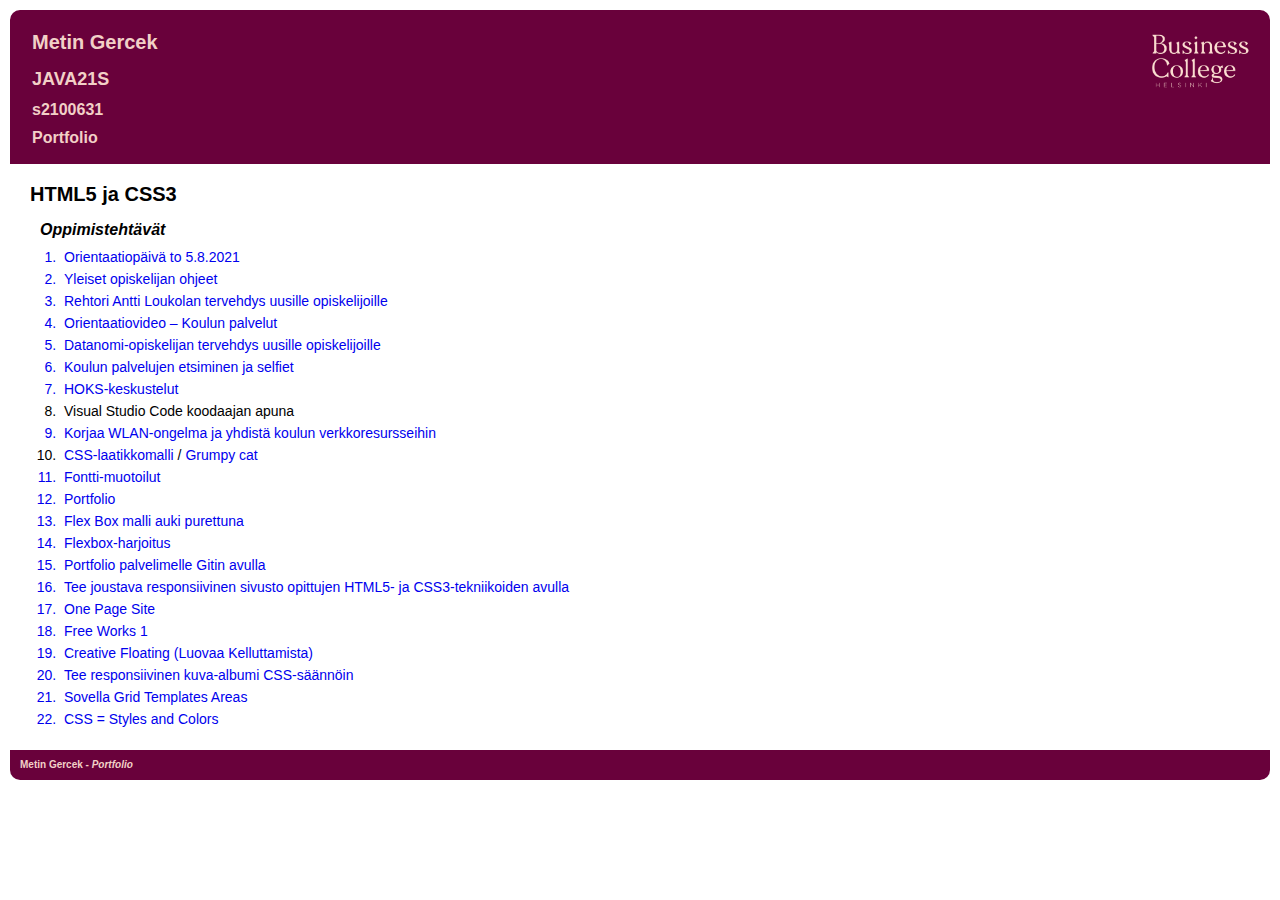
==== ohjelmistokehittaja/ohjelmointi/html5-ja-css3/index.html @ d6a67398 "Juuri valmis" ====
<!DOCTYPE html>
<html lang="en">
<head>
    <meta charset="UTF-8">
    <meta http-equiv="X-UA-Compatible" content="IE=edge">
    <meta name="viewport" content="width=device-width, initial-scale=1.0">
    <title>Portfolio - Metin Gercek</title>
    <link rel="stylesheet" href="../../../css/reset.css">
    <link rel="stylesheet" href="../../../css/layouts.css">
</head>
<body>
    <header>
        <figure id="logo">
            <a href="../../../index.html">
                <img src="../../../images/BC-logo-beige.png" alt="">
            </a>
        </figure>
        <h1>Metin Gercek</h1> 
        <h2>JAVA21S</h2> 
        <h3>s2100631</h3> 
        <h3>Portfolio</h3>
    </header>
    <article class="ops">
        <h1>HTML5 ja CSS3</h1>
        <h2 class="sisennys-2rem">Oppimistehtävät</h2>
    
        <ol>
            <a href="./orientaatiopaiva/index.html">
                <li>Orientaatiopäivä to 5.8.2021</li>
            </a>
            <a href="./yleiset-opiskelijan-ohjeet/index.html">
                <li>Yleiset opiskelijan ohjeet</li>
            </a>
            <a href="./rehtori-antti-oukolan-tervehdys/index.html">
                <li>Rehtori Antti Loukolan tervehdys uusille opiskelijoille</li>
            </a>
            <a href="./orientaatiovideo-koulun-palvelut/index.html">
                <li>Orientaatiovideo – Koulun palvelut</li>
            </a>
            <a href="./datanomi-opiskelijan-tervehdys/index.html">
                <li>Datanomi-opiskelijan tervehdys uusille opiskelijoille</li>
            </a>
            <a href="./palvelut/index.html">
                <li>Koulun palvelujen etsiminen ja selfiet</li>
            </a>
            <a href="./HOKS-keskustelut/index.html">
                <li>HOKS-keskustelut</li>
            </a>
            <li>Visual Studio Code koodaajan apuna</li>
            <a href="./korjaa-wlan-ongelma/index.html">
                <li>Korjaa WLAN-ongelma ja yhdistä koulun verkkoresursseihin</li>
            </a>
            
            <li><a href="./harjoitus1/index.html">CSS-laatikkomalli</a> / <a href="./harjoitus2/index.html">Grumpy cat </a></li>
           
            <a href="./fontti-muotoilut/index.html">
                <li>Fontti-muotoilut</li>
            </a>
            <a href="../../../index.html">
                <li>Portfolio</li>
            </a>
            <a href="./flex-box-model/index.html">
                <li>Flex Box malli auki purettuna</li>
            </a>
            <a href="./flex-harjoitus/index.html">
                <li>Flexbox-harjoitus</li>
            </a>
            <a href="./portfolio-palvelimelle-gitin-avulla/index.html">
                <li>Portfolio palvelimelle Gitin avulla</li>
            </a>
            <a href="./pretzel/index.html">
                <li>Tee joustava responsiivinen sivusto opittujen HTML5- ja CSS3-tekniikoiden avulla</li>
            </a>
            <a href="./onepage-website/index.html">
                <li>One Page Site</li>
            </a>
            <a href="./freeworks/index.html">
                <li>Free Works 1</li>
            </a>
            <a href="./luovaa-kelluttamista/index.html">
                <li>Creative Floating (Luovaa Kelluttamista)</li>
            </a>
            <a href="#">
                <li>Tee responsiivinen kuva-albumi CSS-säännöin</li>
            </a>
            <a href="./sovella-grid-template-areas/index.html">
                <li>Sovella Grid Templates Areas</li>
            </a>
            <a href="./html5-ja-css3/index.html">
                <li>CSS = Styles and Colors</li>
            </a>
            
        </ol>
            

    </article>
    <footer class="ops">
        <p class="footer-p"> Metin Gercek - <a id="port" href="">Portfolio</a>

        </p>

    </footer>
    
</body>
</html>
---- css/layouts.css ----
html {
    /* 62.5% x 16px = 10px */
    font-size: 62.5%; 

}

body {

    font-family: 'Segoe UI', Tahoma, Geneva, Verdana, sans-serif;
    margin: 1rem;
    
    
    
}


header {
    background-color: #69013B;
    color: #F2D0C7;
    padding: 1rem;
    font-weight: bold;
    border: #69013B solid 2px;
    border-radius: 10px 10px 0 0;
}

footer {
    background-color: #69013B;
    color: #F2D0C7;
    padding: 1rem;
    font-weight: bold;
    padding: 2rem
    border: #69013B solid 2px;
    border-radius: 0 0 10px 10px;

}

h1 {
    padding: 1rem;
    font-size: 2rem;
    
}

h2 {
    padding: 0.8rem;
    padding-left: 1rem;
    font-size: 1.8rem;
    
}

h3 {
    padding: 0.6rem;
    padding: 0.6rem;
    padding-left: 1rem;
    font-size: 1.6rem;

}


#logo {
    position: relative;
}

#logo img {
    position: absolute;
    top: 0px;
    right: 0px;
    width: 100px;
    padding: 0.4rem;
    margin: 0.4rem;
}

.sisennys-2rem {
    font-size: 1.6rem;   
    font-style: italic;
    padding-left: 2rem;
    

}

.sisennys-4rem {
    padding-left: 4rem;
    font-size: 1.4rem;
    padding-bottom: 0.2rem;
    font-style: italic;
    
}

.ops{
    font-size: 2rem;
    padding: 1rem;
    font-weight: bold;
    
    
    
}
a:link { 
    text-decoration: none;
}

.footer-p {
    font-size: 1rem;
    color: #F2D0C7;

}
#port {
    color: #F2D0C7;
    font-style: italic;
}

.ops ol {
    list-style: decimal;
    padding-left: 4rem;
    font-size: 1.4rem;
    padding-bottom: 1rem;
    font-weight: normal;
}
.ops li {
    padding: 0.4rem;
}

a {
    
    

}
.koulukuvat {
    display: flex;
    flex-direction: row;
    flex-wrap: wrap;
    padding: 1rem;
}

.koulukuvat >* {
    border: solid white 10px;
    flex-basis: 40%;
    flex-grow: 1;
    
}

figure img {
    max-width: 100%;
}

.koulukuvat figcaption {
    font-size: 1.4rem;
    background-color: #69013B;
    color: #F2D0C7;
    padding: 1rem;
    border-top: solid white 2px;
    
    
}

ol li {
    line-height: unset;    
}
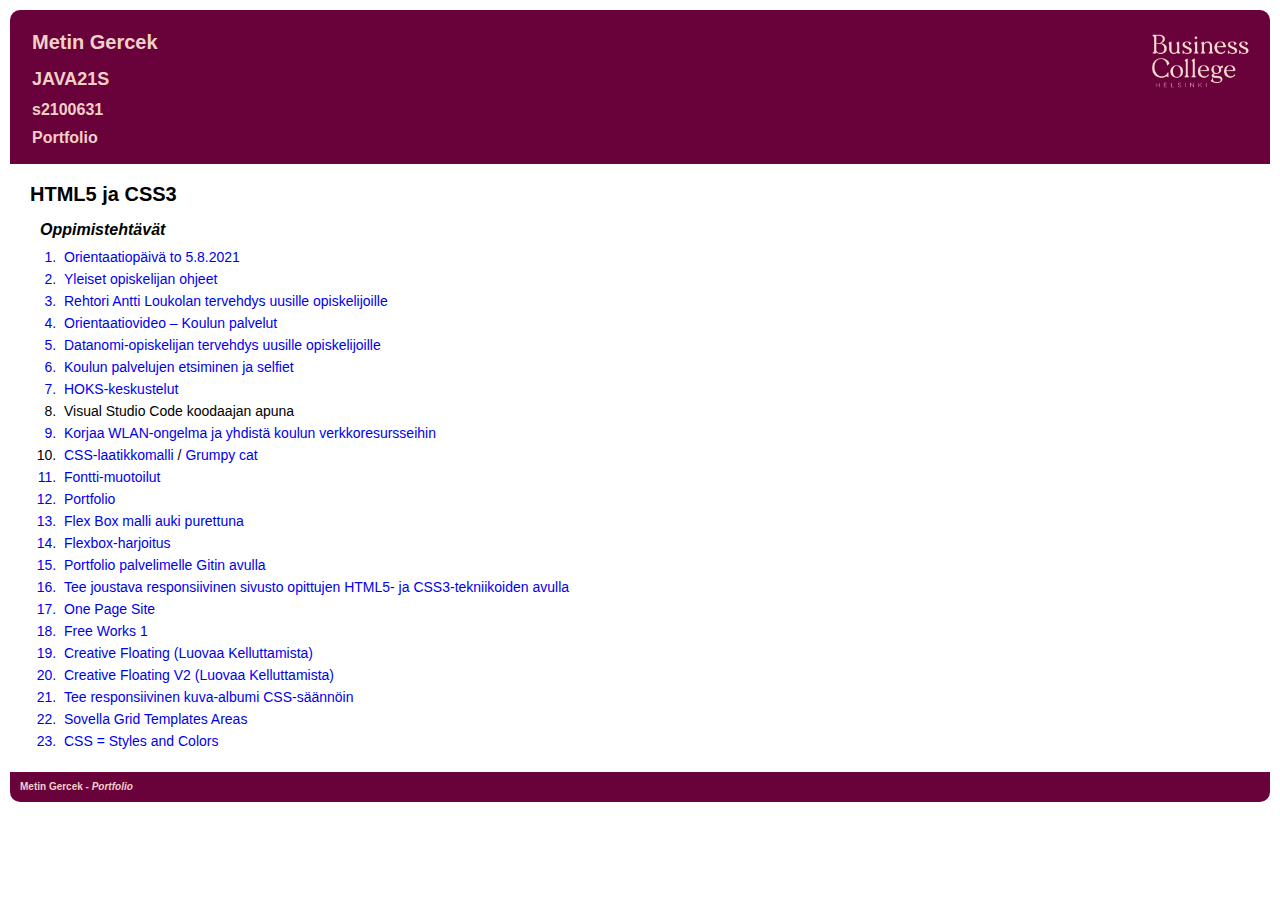
==== commit 2c99992f: "Juuri valmis" ====
--- a/ohjelmistokehittaja/ohjelmointi/html5-ja-css3/index.html
+++ b/ohjelmistokehittaja/ohjelmointi/html5-ja-css3/index.html
@@ -80,7 +80,10 @@
             <a href="./luovaa-kelluttamista/index.html">
                 <li>Creative Floating (Luovaa Kelluttamista)</li>
             </a>
-            <a href="#">
+            <a href="./luovaa-kelluttamista-v2/index.html">
+                <li>Creative Floating V2 (Luovaa Kelluttamista)</li>
+            </a>
+            <a href="./kuva-albumi/index.html">
                 <li>Tee responsiivinen kuva-albumi CSS-säännöin</li>
             </a>
             <a href="./sovella-grid-template-areas/index.html">
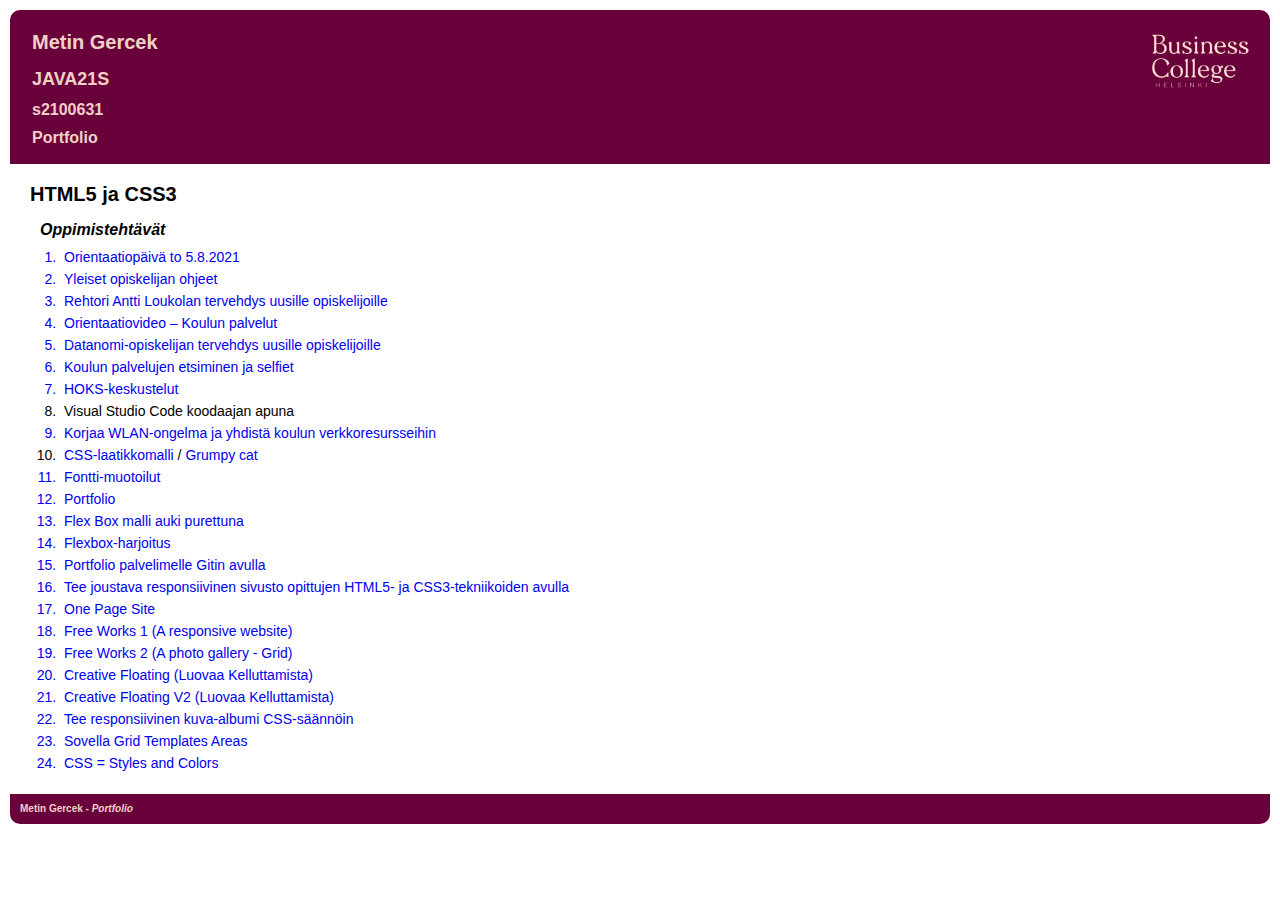
==== commit 36b6de9c: "Juuri valmis" ====
--- a/ohjelmistokehittaja/ohjelmointi/html5-ja-css3/index.html
+++ b/ohjelmistokehittaja/ohjelmointi/html5-ja-css3/index.html
@@ -74,8 +74,11 @@
             <a href="./onepage-website/index.html">
                 <li>One Page Site</li>
             </a>
-            <a href="./freeworks/index.html">
-                <li>Free Works 1</li>
+            <a href="./freework-1-a-responsive-website/index.html">
+                <li>Free Works 1 (A responsive website)</li>
+            </a>
+            <a href="./freework-2-an-image-gallery-with-css-grid/index.html">
+                <li>Free Works 2 (A photo gallery - Grid)</li>
             </a>
             <a href="./luovaa-kelluttamista/index.html">
                 <li>Creative Floating (Luovaa Kelluttamista)</li>
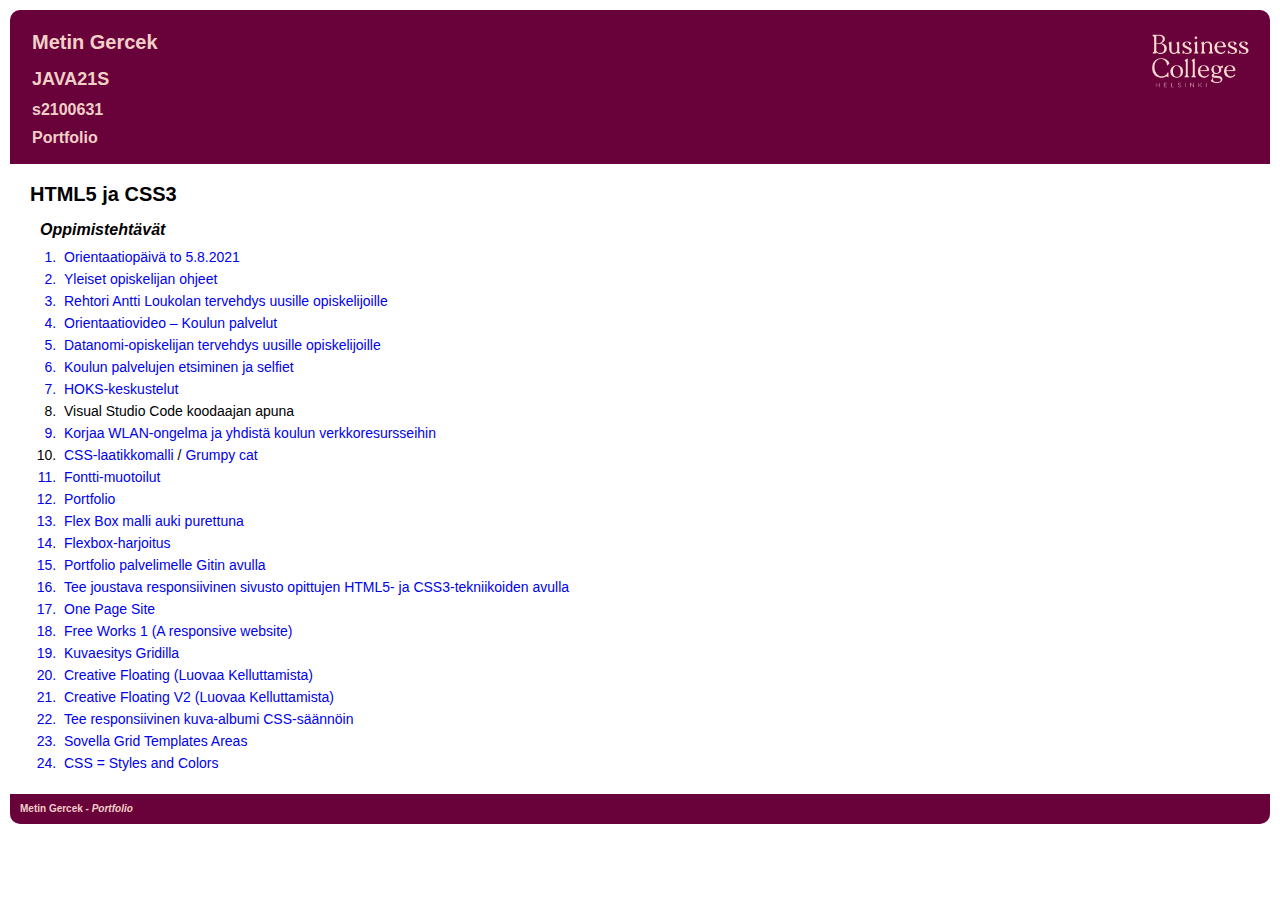
==== commit 658f98b3: "Juuri valmis" ====
--- a/ohjelmistokehittaja/ohjelmointi/html5-ja-css3/index.html
+++ b/ohjelmistokehittaja/ohjelmointi/html5-ja-css3/index.html
@@ -77,8 +77,8 @@
             <a href="./freework-1-a-responsive-website/index.html">
                 <li>Free Works 1 (A responsive website)</li>
             </a>
-            <a href="./freework-2-an-image-gallery-with-css-grid/index.html">
-                <li>Free Works 2 (A photo gallery - Grid)</li>
+            <a href="./kuvaesitys-gridilla-an-image-gallery-with-css-grid/index.html">
+                <li>Kuvaesitys Gridilla</li>
             </a>
             <a href="./luovaa-kelluttamista/index.html">
                 <li>Creative Floating (Luovaa Kelluttamista)</li>
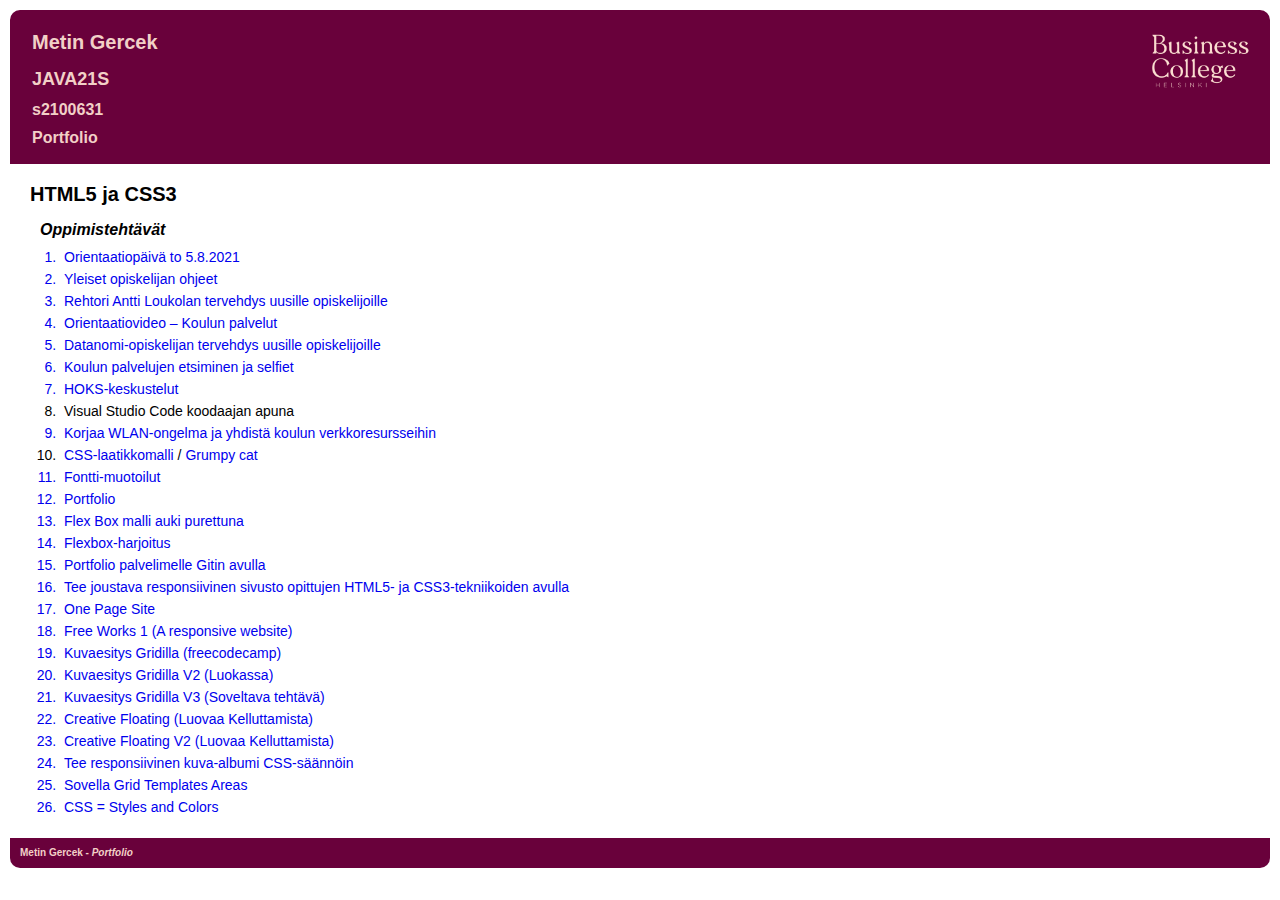
==== commit 2ac39960: "Juuri valmis" ====
--- a/ohjelmistokehittaja/ohjelmointi/html5-ja-css3/index.html
+++ b/ohjelmistokehittaja/ohjelmointi/html5-ja-css3/index.html
@@ -78,7 +78,13 @@
                 <li>Free Works 1 (A responsive website)</li>
             </a>
             <a href="./kuvaesitys-gridilla-an-image-gallery-with-css-grid/index.html">
-                <li>Kuvaesitys Gridilla</li>
+                <li>Kuvaesitys Gridilla (freecodecamp)</li>
+            </a>
+            <a href="./kuvaesitys-gridilla/index.html">
+                <li>Kuvaesitys Gridilla V2 (Luokassa)</li>
+            </a>
+            <a href="./grid-kuvaesitys-soveltaminen/index.html">
+                <li>Kuvaesitys Gridilla V3 (Soveltava tehtävä)</li>
             </a>
             <a href="./luovaa-kelluttamista/index.html">
                 <li>Creative Floating (Luovaa Kelluttamista)</li>
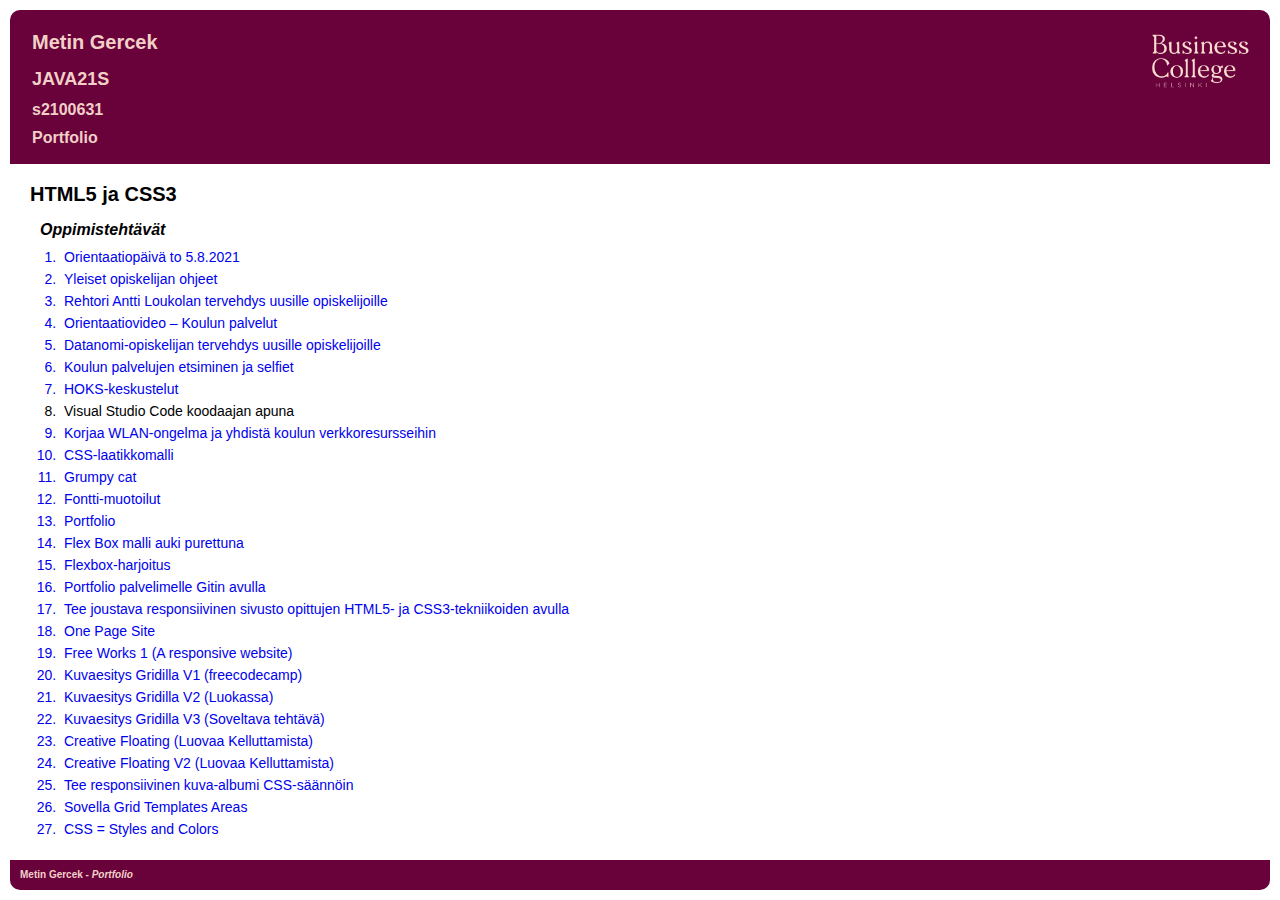
==== commit c611ff74: "Clone all Portfolio to github" ====
--- a/ohjelmistokehittaja/ohjelmointi/html5-ja-css3/index.html
+++ b/ohjelmistokehittaja/ohjelmointi/html5-ja-css3/index.html
@@ -51,7 +51,9 @@
                 <li>Korjaa WLAN-ongelma ja yhdistä koulun verkkoresursseihin</li>
             </a>
             
-            <li><a href="./harjoitus1/index.html">CSS-laatikkomalli</a> / <a href="./harjoitus2/index.html">Grumpy cat </a></li>
+            <a href="./harjoitus1/index.html"><li>CSS-laatikkomalli</li></a>
+           
+            <a href="./harjoitus2/index.html"><li>Grumpy cat </li></a>
            
             <a href="./fontti-muotoilut/index.html">
                 <li>Fontti-muotoilut</li>
@@ -78,7 +80,7 @@
                 <li>Free Works 1 (A responsive website)</li>
             </a>
             <a href="./kuvaesitys-gridilla-an-image-gallery-with-css-grid/index.html">
-                <li>Kuvaesitys Gridilla (freecodecamp)</li>
+                <li>Kuvaesitys Gridilla V1 (freecodecamp)</li>
             </a>
             <a href="./kuvaesitys-gridilla/index.html">
                 <li>Kuvaesitys Gridilla V2 (Luokassa)</li>
